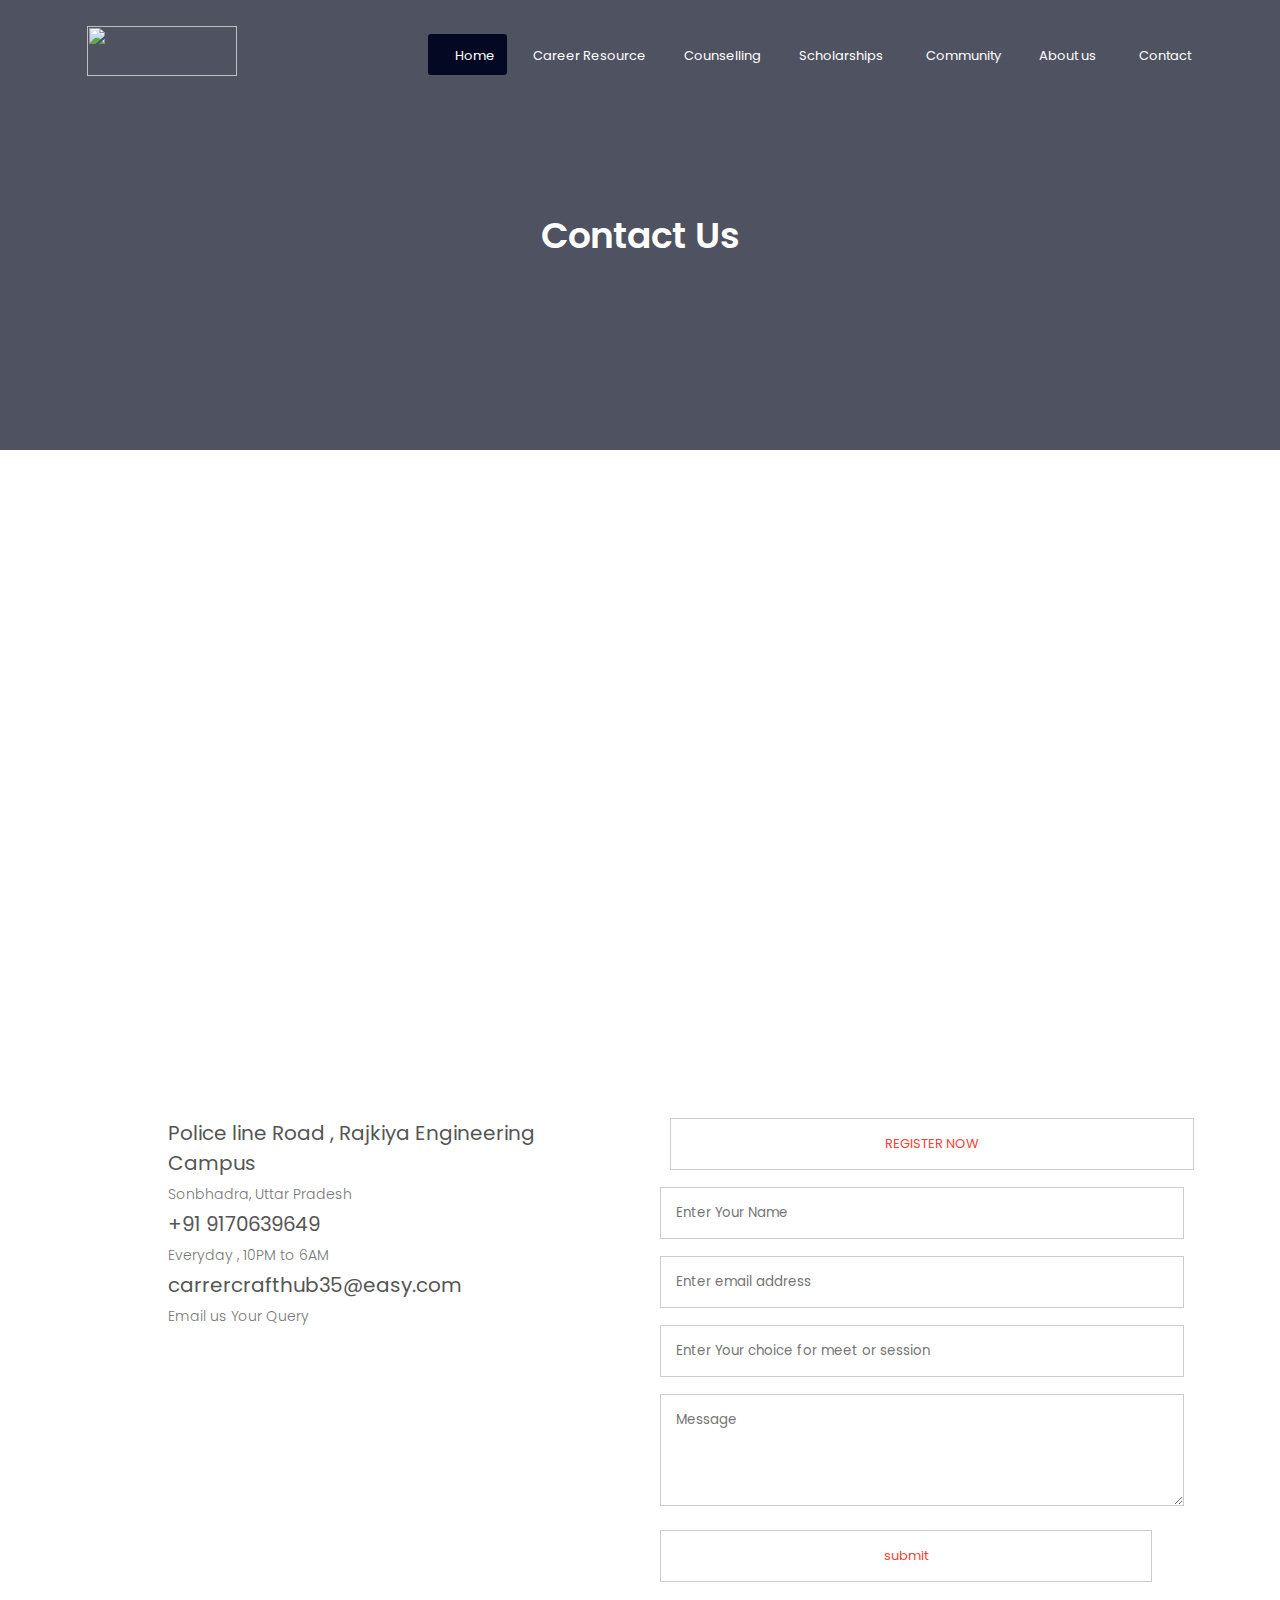
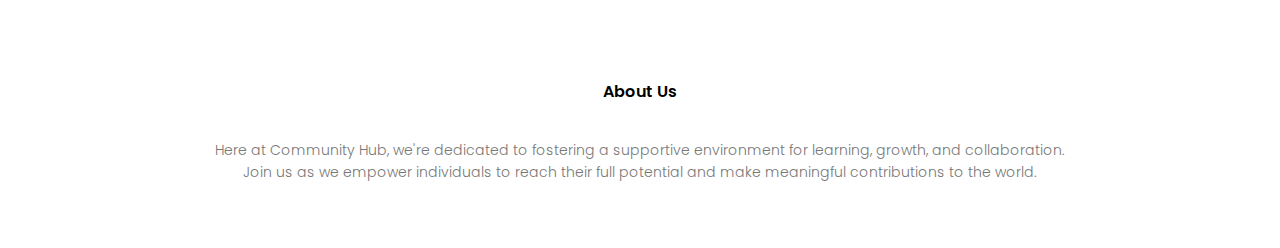
==== contact.html @ c58e1793 "Add files via upload" ====
<!DOCTYPE html>
<html lang="en">
<head>
    <meta charset="UTF-8">
    <meta name="viewport" content="width=device-width, initial-scale=1.0">
    <title>Career Craft Hub</title>
    <link rel="stylesheet" href="style.css">
    <link rel="stylesheet" href="https://cdnjs.cloudflare.com/ajax/libs/bootstrap-icons/1.11.3/font/bootstrap-icons.min.css" integrity="sha512-dPXYcDub/aeb08c63jRq/k6GaKccl256JQy/AnOq7CAnEZ9FzSL9wSbcZkMp4R26vBsMLFYH4kQ67/bbV8XaCQ==" crossorigin="anonymous" referrerpolicy="no-referrer" />
    <link rel="preconnect" href="https://fonts.googleapis.com">
<link rel="preconnect" href="https://fonts.gstatic.com" crossorigin>
<link href="https://fonts.googleapis.com/css2?family=Poppins:ital,wght@0,200;0,300;0,400;0,600;0,700;1,100&display=swap" rel="stylesheet">

</head>
<body>
    <section class="sub-header">
        <nav>
            <a href="index.html"><img src="/images/logo.png"></a>
        <div class="nav-links" id="navLinks">
            <div  class="close-button">
                <i class="bi bi-x" onclick="hideMenu()"></i>
            </div>          
            <ul>
                <li class="active"><a href="index.html"><i class="bi bi-house-door-fill"></i>Home</a></li>
                <li><a href="career-resource.html">Career Resource</a>
                    <div class="submenu-1">
                        <ul>
                            <li class="hover-me"><a href="prematric.html">Prematric Education<i class="bi bi-chevron-right"></i></a>
                               v>
                            </li>
                            <li><a href="">Matric-Postgraduate Education<i class="bi bi-chevron-right"></i></a>
                                
                            </li>
                            <li><a href="">Career Opportunity<i class="bi bi-chevron-right"></i></a>
                                
                            </li>
                        </ul>
                    </div>
                </li>
                <li><a href="counselling.html">Counselling</a>
                    
                </li>
                <li><a href="scholarship.html">Scholarships</a>
                  
                </li>
                <li><a href="community.html"><i class="bi bi-people-fill"></i>Community</a>
                   
                </li>
                <li><a href="about.html">About us</a>
                </li>
                <li><a href="contact.html"><i class="bi bi-telephone-fill"></i>Contact</a>
                </li>
            </ul>
            
        </div>
        <div class="menu">
            <i class="bi bi-list" onclick="showMenu()"></i>
        </div>
        </nav>
        <h1>Contact Us</h1> 
    </section>
<!---------About us content------->
    <section class="location">
       <iframe src="https://www.google.com/maps/embed?pb=!1m18!1m12!1m3!1d3626.6569065369163!2d83.08436520000001!3d24.635507300000008!2m3!1f0!2f0!3f0!3m2!1i1024!2i768!4f13.1!3m3!1m2!1s0x398ef0a8823d0fc1%3A0xdece2db51c2820f1!2sRajkiya%20Engineering%20College%20Rd%2C%20Churk%2C%20Uttar%20Pradesh%20231206!5e0!3m2!1sen!2sin!4v1708374604952!5m2!1sen!2sin" width="600" height="450" style="border:0;" allowfullscreen="" loading="lazy" referrerpolicy="no-referrer-when-downgrade"></iframe>
    </section>
    <section class="contact-us">
        <div class="row">
            <div class="contact-col">
                <div>
                    <i class="bi bi-house-fill"></i>
                    <span>
                        <h5>Police line Road , Rajkiya Engineering Campus</h5>
                        <p>Sonbhadra, Uttar Pradesh</p>
                    </span>

                </div>
                <div>
                    <i class="bi bi-telephone-fill"></i>
                    <span>
                        <h5>+91 9170639649</h5>
                        <p>Everyday , 10PM to 6AM</p>
                    </span>

                </div>
                <div>
                    <i class="bi bi-envelope"></i>
                    <span>
                        <h5>carrercrafthub35@easy.com</h5>
                        <p>Email us Your Query</p>
                    </span>

                </div>
            </div>
            <!-- <div class="contact-col">
            <form action="" method="post">
               <input type="text" name="name" placeholder="Enter Your Name" required>
               <input type="email" name="email" placeholder="Enter email address" required>
               <input type="text" name="interest" placeholder="Enter Your choice for meet or session" required>
               <textarea rows="4" name="message" placeholder="message" required></textarea>
               <button type="submit" class="hero-btn red-btn">Send message</button>
            </form>


            </div> -->
            <div class="contact-col">
                <a href="" class="hero-btn red-btn">REGISTER NOW</a>
                <form id="myForm" autocomplete="on">
                    <input id = "username" type="text" name="name" placeholder="Enter Your Name" required>
                    <input id = "email" type="email" name="u_email" placeholder="Enter email address" required>
                    <input id = "interest" type="text" name="interest" placeholder="Enter Your choice for meet or session" required>
                    <textarea id="message" rows="4" name="message" placeholder="Message" required></textarea>
                    <!-- <button type="submit" class="hero-btn red-btn">Send message</button> -->
                    <input type="submit" value="submit" class="hero-btn red-btn" id="submit">
                </form>
            </div>
        </div> 
    </section>
   
    <!----------Footer------>
    <section class="footer">
        <h4>About Us</h4>
        <p>Here at Community Hub, we're dedicated to fostering a supportive environment for learning, growth, and collaboration.<br> Join us as we empower individuals to reach their full potential and make meaningful contributions to the world.</p>
        <div class="icons">
            <i class="bi bi-linkedin"></i>
            <i class="bi bi-facebook"></i> 
            <i class="bi bi-instagram"></i>
            <i class="bi bi-twitter"></i>
        </div>
        
    
    </section>
    
    <script>
        
        var navLinks=document.getElementById("navLinks");
        function showMenu(){
            navLinks.style.right="0";
        }
        function hideMenu(){
            navLinks.style.right="-200px";
        }

    </script>
     <script type="module">
        // Import the functions you need from the SDKs you need
        import { initializeApp } from "https://www.gstatic.com/firebasejs/10.8.0/firebase-app.js";
            import { getDatabase, ref, set, get, child } from "https://www.gstatic.com/firebasejs/10.8.0/firebase-database.js";

// Your web app's Firebase configuration
//   use your firebase config here
const firebaseConfig = {
  apiKey: "AIzaSyC_3co2bY2y8ymC4FsxHDYhEmtLN2ArBdg",
  authDomain: "career-craft-hub-2.firebaseapp.com",
  databaseURL: "https://career-craft-hub-2-default-rtdb.asia-southeast1.firebasedatabase.app",
  projectId: "career-craft-hub-2",
  storageBucket: "career-craft-hub-2.appspot.com",
  messagingSenderId: "779459874018",
  appId: "1:779459874018:web:d5420dafa3d258471762bb"
};
// Initialize Firebase
     const app = initializeApp(firebaseConfig);

//get ref to database services
      const db = getDatabase(app);

      document.getElementById("submit").addEventListener('click', function(e){
       e.preventDefault();
       set(ref(db, 'user/' + document.getElementById("username").value),
       {

         username: document.getElementById("username").value,
         email: document.getElementById("email").value,
         Interest: document.getElementById("interest").value,
         message: document.getElementById("message").value

       });
         alert("Registered Sucessfull  !");
      })
 </script>
   
</body>
</html>
---- style.css ----
*{
    margin: 0;
    padding: 0;
    font-family: 'Poppins', sans-serif;

}

.header{
    min-height: 100vh;
    width: 100%;
    background-image: linear-gradient(rgba(10,9,60,0.7),rgba(10,9,60,0.7)), url("/images/banner.png");
    background-position:center;
    background-size: cover;
    position: relative;

}
nav{
    display: flex;
    padding: 2% 6%;
    justify-content: space-between;
    align-items: center;

}
nav img{
    width:150px;
    height:50px;

}
.nav-links{
    flex:1;
    text-align: right;


}
.nav-links ul li{
    list-style:none;
    display:inline-block;
    padding:8px 12px;
    position:relative;
}
.nav-links ul li a{
    color: #fff;
    text-decoration: none;
    font-size: 13px;

}

.active , .nav-links ul li:hover{
    background: rgba(4,9,35,1);
    border-radius: 3px;
}
.nav-links .bi{
    margin-right: 5px;

}
.submenu-1{
    display:none;
}
.nav-links ul li:hover .submenu-1{
    display: block;
    position: absolute;
    background:rgba(4,9,35,1);
    margin-top: 12px;
    margin-left: -12px;
}

.nav-links ul li:hover .submenu-1 ul{
    display:block;
    margin:10px;
}
.nav-links ul li:hover .submenu-1 ul li{
    width:220px;
    padding:10px;
    border-bottom: 1px dotted #fff;
    background:transparent;
    border-radius:0;
    text-align:left;
}
.nav-links ul li:hover .submenu-1 ul li:last-child{
    border-bottom: none;
}
.nav-links ul li:hover .submenu-1 ul li a:hover{

    color:coral;
}
.bi-chevron-right{
    float:right;
}
.submenu-2{
    display:none;
}
.hover-me:hover .submenu-2{
    display: block;
    position: absolute;
    background:rgba(4,9,35,1);
    margin-top: -12px;
    margin-left: 240px;

}
.nav-links ul li:hover .submenu-2 ul li{
    width:170px;
    padding:20px;
    border-bottom: 1px dotted #fff;
    background:transparent;
    border-radius:0;
    text-align:left;
}
.text-box{
    width:90%;
    color:#fff;
    position: absolute;
    top:60%;
    left:50%;
    transform:translate(-50%,-50%);
    text-align: center;

}
.text-box h1{
    font-size: 62px;

}
.text-box p{
    margin:10px 0 40px;
    font-size: 14px;
    color: #fff;
}
.hero-btn{
    display: inline-block;
    text-decoration: none;
    color: #fff;
    border:1px solid #fff;
    padding: 12px 34px;
    font-size: 13px;
    background: transparent;
    position: relative;
    cursor: pointer;
}
.hero-btn:hover{
    border: 1px solid #f44336;
    background: #f44336;
    transition: 1s;
}
.close-button{
    display:none;
}
.menu{
    display:none;
}

@media(max-width:700px){
    .text-box h1{
        font-size: 20px;
    
    }
    .nav-links ul li{
        list-style:none;
        display:block;
    }
    .nav-links{
        position: absolute;
        transition: 0.5s;
        background: #f44336;
        height: 100vh;
        width: 200px;
        top: 0;
        right: -200px;
        text-align: left;
        z-index: 2;
        cursor: pointer;
    }
    .close-button{
        display: block;
        color: #fff;
        margin: 10px;
        font-size: 22px;
        cursor: pointer;
    }
    .nav-links ul{
        padding: 5px;
    }
    .menu{
        display: block;
        color: #fff;
        margin: 10px;
        font-size: 22px;
        cursor: pointer;
    }
    .hero-btn{
        display: inline-block;
        text-decoration: none;
        color: #fff;
        border:1px solid #fff;
        padding: 12px 34px;
        font-size: 13px;
        background: transparent;
        position: relative;
        cursor: pointer;
    }
    .hero-btn:hover{
        border: 1px solid #f44336;
        background: #f44336;
        transition: 1s;
    }
}

/*-------Career Resources-------*/
.Career_resources{
    width:80%;
    margin:auto;
    text-align: center;
    padding-top: 100px;
}
h1{
    font-size: 36px;
    font-weight: 600;
}
p{
    color:#777;
    font-size: 14px;
    font-weight: 300;
    line-height:22px;
    padding: 10px;
}
.row{
    margin-top:5%;
    display: flex;
    justify-content:space-between;
}
.cr-col{
    flex-basis: 31%;
    background: #fff3f3;
    border-radius: 10px;
    margin-bottom: 5%;
    padding:20px 12px;
    box-sizing: border-box;
}
h3{
    text-align: center;
    font-weight: 600;
    margin: 10px 0;
    border:#f44336
}
.cr-col:hover{
    box-shadow:0 0 20px 0px rgba(0,0,0,0.2); 
}
.cr-col a{
    color: #007185;
}
@media(max-width:700px){
    .row{
        flex-direction: column;
    }
}
/*--------campus--------*/
.campus{
    width:80%;
    margin:auto;
    text-align: center;
    padding-top: 50px;
}
.campus-col{
    flex-basis: 32%;
    border-radius: 10px;
    margin-bottom: 30px;
    position: relative;
    overflow: hidden;
}
.campus-col img{
    width:100%;
    display: block;
}
.layer{
    background:transparent ;
    height: 100%;
    width: 100%;
    position: absolute;
    top:0;
    left:0;
    transition: 0.3s;
}
.layer:hover{
    background: rgba(220, 0, 0, 0.7);
}
.layer h3{
    width: 100%;
    font-weight: 600;
    color: #fff;
    font-size: 26px;
    bottom: 0;
    left: 50%;
    transform: translateX(-50%);
    position: absolute;
    transition: 0.5s;
}
.layer:hover h3{
    bottom: 49%;
    opacity:1;
}
.shop-section {
    display: flex;
    flex-wrap: wrap;
    justify-content: space-evenly;
    background-color: #e2e7e6;

}
.facilities{
    width:80%;
    margin:auto;
    text-align:center;
    padding-top: 100px;
}

.facilities-col {
    /*border: 2px solid black;*/
    height:420px;
    width: 100%;
    background-color:#fff3f3;
    padding: 20px 0px 15px;
    margin-top: 15px;
}
.box-image {
    height: 300px;
    background-size: cover;
    margin-top: 1rem;
    margin-bottom: 1rem;
}
.box-content {
    margin-left: 1rem;
    margin-right: 1rem;
    margin-bottom: 1rem;
}
.box-content a {
    color: #007185;
}
.testimonials{
    width:80%;
    margin:auto;
    text-align:center;
    padding-top: 100px;;
}
.testimonials-col{
    flex-basis:44%;
    border-radius: 10px;
    margin-bottom: 5%;
    margin-left: 10px;
    text-align: left;
    background: #fff3f3;
    padding: 23px;
    cursor: pointer;
    display:flex;
}
.testimonials-col img{
    height: 40px;
    margin-left: 5px;
    margin-right: 30px;
    border-radius: 50%;
}
.testimonials-col p{
    padding: 0;
}
.testimonials-col h3{
    margin-top: 15px;
    text-align: left;
}
.testimonials-col .bi{
    color: #f44336;
}
@media(max_width: 700px){
    .testimonial-col img{
        margin-left: 0px;
        margin-right: 30px;
    }
}
.cta{
    margin:100px auto;
    width:80%;
    background-image: linear-gradient(rgba(0,0,0,0.7),rgba(0,0,0,0.7)),url(images/banner2.jpg);
    background-position: center;
    background-size: cover;
    border-radius: 10px;
    text-align: center;
    padding:100px 0;
}
.cta h1{
    color:#fff;
    margin-bottom:40px;
    padding:0;

}
@media(max-width:700px){
    .cta h1{
        font-size:24px;
    }
}
/*-----------footer-----------*/
.footer{
width: 100%;
text-align: center;
padding: 30px 0;
}
.footer h4{
    margin-bottom:25px;
    margin-top: 20px;
    font-weight: 600;
}
.icons .bi{
    color:#f44336;
    margin:0 13px;
    curser:pointer;
    padding:18px 0;
}
/*---------About us----------*/
.sub-header{
    height: 50vh;
    width:100%;
    background-image: linear-gradient(rgba(4,9,30,0.7),rgba(4,9,30,0.7)),url(images/background.jpg);
    background-position: center;
    background-size: cover;
    text-align: center;
    color:#fff;
}
.sub-header h1{
    margin-top: 100px;

}
.about-us{
    width: 80%;
    margin:auto;
    padding-top:80px;
    padding-bottom: 50px;
}
.about-col{
    flex-basis: 48%;
    padding: 30px 2px;
}
.about-col img{
    width:100%;
}
.about-col h1{
    padding-top: 0;
}
.about-col p{
    padding:15px 0 25px;
}
.red-btn{
    border: 1px solid #f44336;
    background: transparent;
    color:#f44336;

}
.red-btn:hover{
    color:white;
}
/*---------community----------*/
.community{
    width:80%;
    margin:auto;
    padding:60px 0;
}
.blog-left{
    flex-basis: 65%;
}
.blog-left img{
    width:100%;
}
.blog-left h2{
    color:#222;
    font-weight: 600;
    margin:30px;
}
.blog-left p{
    color:#999;
    padding:0;
}
.blog-right{
    flex-basis: 32%;
}
.blog-right h3{
    background:#f44336;
    color:#fff;
    padding:7px 0;
    font-size: 16px;
    margin-bottom: 20px;
}
.blog-right div{
    color:#555;
    padding:8px;
    box-sizing: border-box ;
    
}
article {
    margin-bottom: 30px;
    background: #fff3f3;
}

article h4 {
    margin-top: 10px;
}

.meta {
    color: #666;
    font-size: 0.8em;
    margin-bottom: 10px;
}
article h4 {
   text-align: left;
   margin-left: 10px;
}

a {
    color: #007bff;
    text-decoration: none;
    margin-left: 10px;
}
.comment-box{
    border: 1px solid #ccc;
    margin: 50px 0;
    padding:10px 20px;
}
.comment-box h3{
    text-align: left;
}
.comment-form input, .comment-form textarea{
    width: 100%;
    padding: 10px;
    margin:15px 0;
    box-sizing:border-box;
    border: none;
    outline:none;
    background: #f0f0f0;

}
.comment-form button{
    margin:10px 0;
}
@media(max-width:700px){
    .sub-header h1{
        font-size: 24px;
    }
}

/*-----------Contact us page--------------*/
.location{
    width:80%;
    margin: auto;
    padding: 80px 0;

}
.location iframe{
    width: 100%;
}
.contact-us{
    width:80%;
    margin:auto;
}
.contact-col{
    flex-basis: 48%;
    margin-bottom:30px ;
}
.contact-col a{
   text-align: center;
    width:100%;
    padding: 15px;
    margin-bottom: 17px;
    outline: none;
    border: 1px solid #ccc;
    box
}
.contact-col div{
    display:flex;
    align-items: center;
    margin-bottom: 4px;
}
.contact-col div .bi{
    font-size: 28px;
    color:#f44336;
    margin:10px ;
    margin-right: 30px;
}
.contact-col div p{
    padding:0;
}
.contact-col div h5{
    font-size: 20px;
    margin-bottom: 5px;
    color:#555;
    font-weight: 400;
}
.contact-col input{
    width:100%;
    padding: 15px;
    margin-bottom: 17px;
    outline: none;
    border: 1px solid #ccc;
}
.contact-col textarea{
    width:100%;
    padding: 15px;
    margin-bottom: 17px;
    outline: none;
    border: 1px solid #ccc;
}
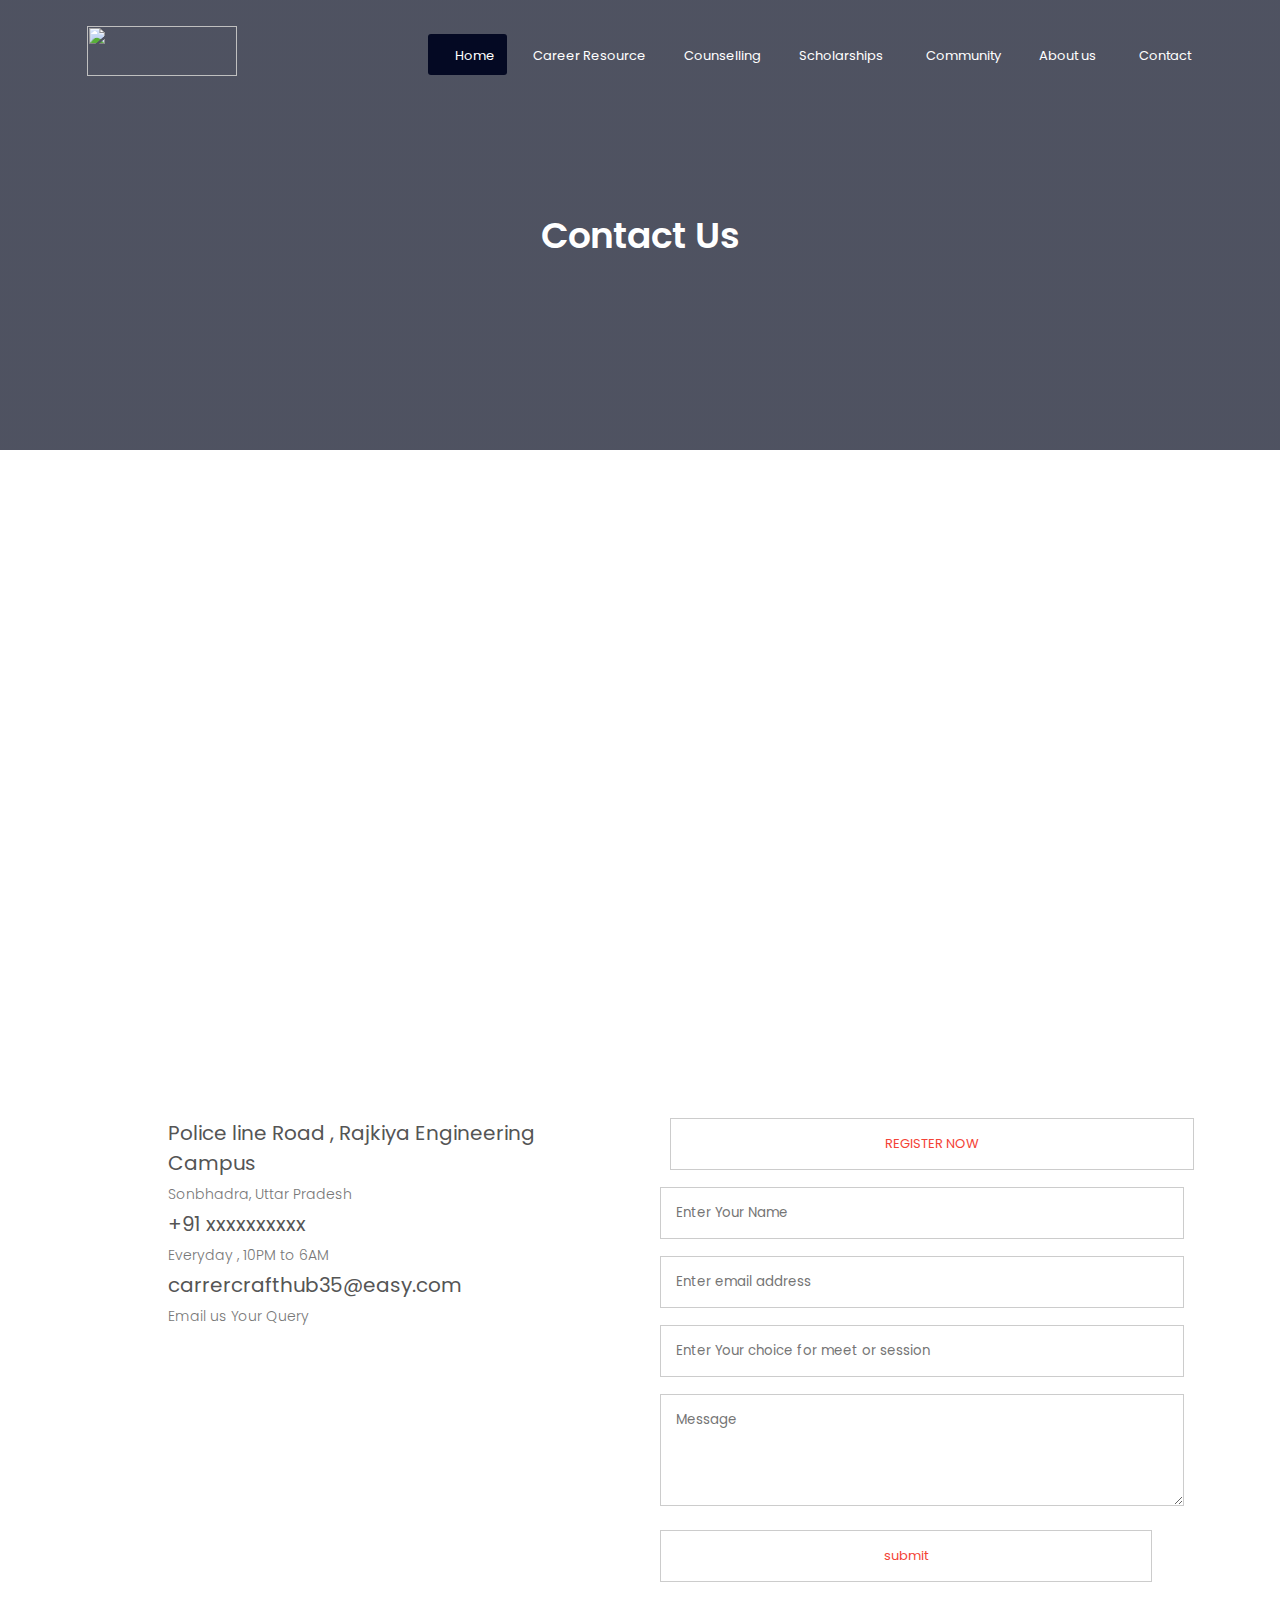
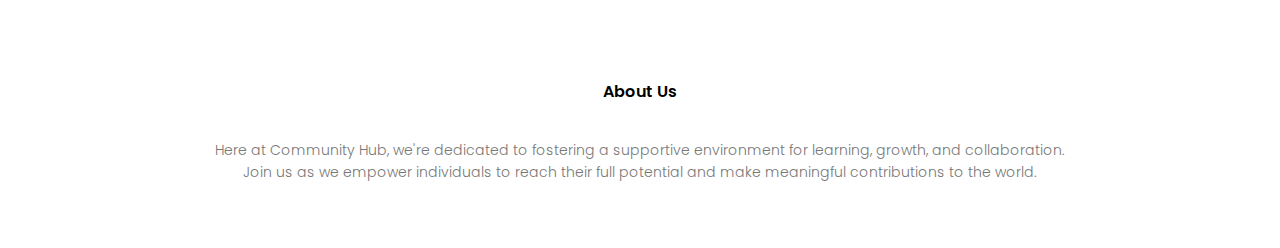
==== commit ec313a01: "Update contact.html" ====
--- a/contact.html
+++ b/contact.html
@@ -76,7 +76,7 @@
                 <div>
                     <i class="bi bi-telephone-fill"></i>
                     <span>
-                        <h5>+91 9170639649</h5>
+                        <h5>+91 xxxxxxxxxx</h5>
                         <p>Everyday , 10PM to 6AM</p>
                     </span>
 
@@ -148,13 +148,13 @@
 // Your web app's Firebase configuration
 //   use your firebase config here
 const firebaseConfig = {
-  apiKey: "AIzaSyC_3co2bY2y8ymC4FsxHDYhEmtLN2ArBdg",
-  authDomain: "career-craft-hub-2.firebaseapp.com",
-  databaseURL: "https://career-craft-hub-2-default-rtdb.asia-southeast1.firebasedatabase.app",
-  projectId: "career-craft-hub-2",
-  storageBucket: "career-craft-hub-2.appspot.com",
-  messagingSenderId: "779459874018",
-  appId: "1:779459874018:web:d5420dafa3d258471762bb"
+  apiKey: "Your API key here",
+  authDomain: "Your Domain",
+  databaseURL: "Database URL",
+  projectId: "Your Project ID",
+  storageBucket: "Your Storage Bucket",
+  messagingSenderId: "Your ID",
+  appId: "Your app id"
 };
 // Initialize Firebase
      const app = initializeApp(firebaseConfig);
